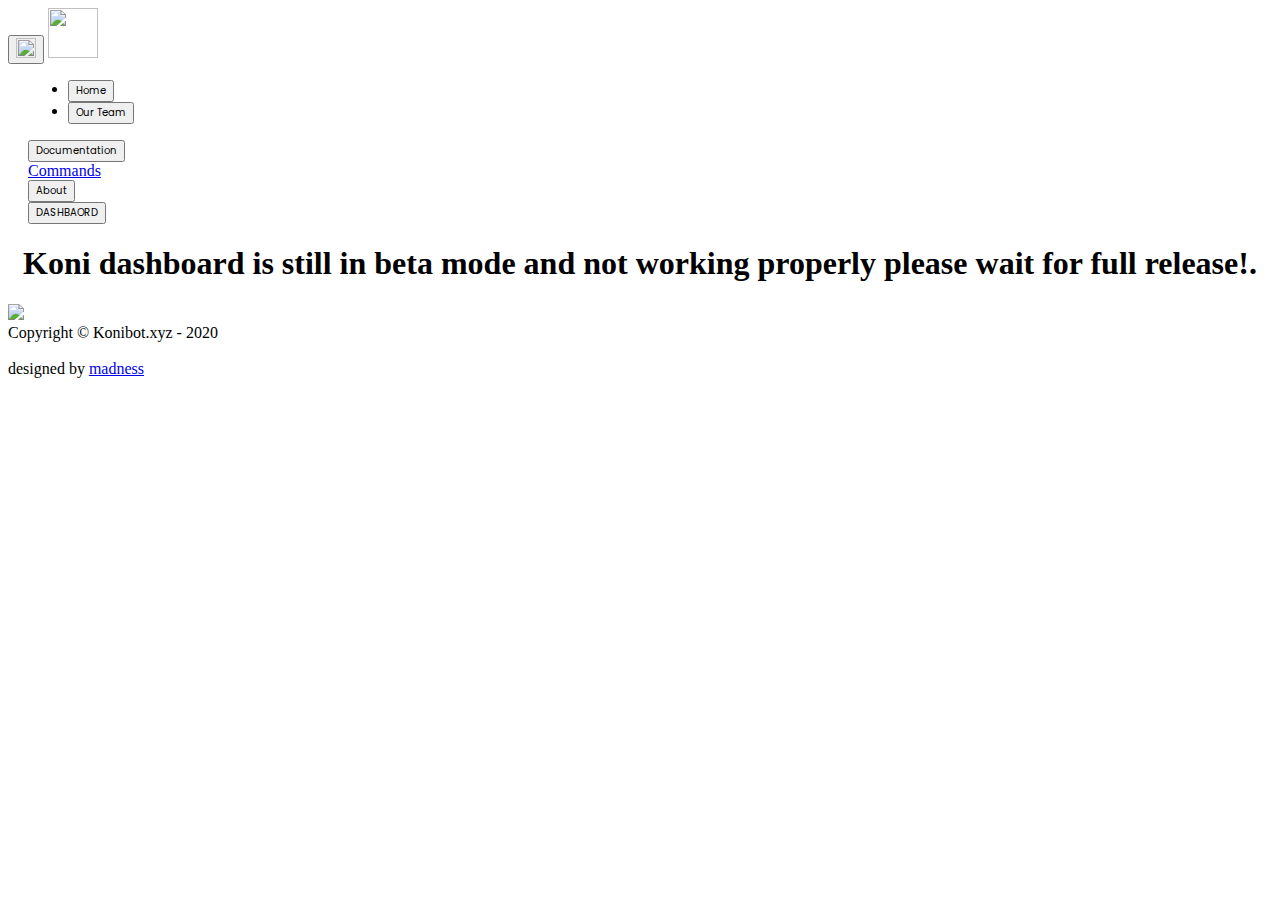
==== dashboard/index.html @ 7d9874c5 "Add files via upload" ====
<!DOCTYPE html>
<html lang="en">
<head>
    <meta charset="UTF-8">
    <meta name="viewport" content="width=device-width, initial-scale=1, shrink-to-fit=no">
    <link rel="stylesheet" href="../css/bootstrap.min.css">
    <link rel="stylesheet" href="../css/main.css">
    <link rel="stylesheet" href="../css/now-ui-kit.css">
    <link href="https://fonts.googleapis.com/css?family=Poppins:300,400,600,700,800,900&display=swap" rel="stylesheet">
    <link href="https://fonts.googleapis.com/css?family=Montserrat:400,600,700,800,900&display=swap" rel="stylesheet">
    <link href="https://fonts.googleapis.com/css?family=Lato:300,400,600,700,800,900&display=swap" rel="stylesheet">
    <title>KoniBot.XYZ</title>
</head>
<body>
    <nav class="navbar navbar-expand-lg bg-transparent">
        <button class="navbar-toggler" type="button" data-toggle="collapse" data-target="#navbarSupportedContent" aria-controls="navbarSupportedContent" aria-expanded="false" aria-label="Toggle navigation">
          <a href="https://konibot.xyz/"> <img src="../assets/logo.png" width="20px" height="20px" style="max-width: none !important;"> </a>
        </button>
        <a href="https://konibot.xyz/"> <img src="../assets/logo.png" width="50" height="50"> </a>
        <div class="collapse navbar-collapse" id="navbarSupportedContent" style="margin-left: 20px !important">
            <ul class="navbar-nav mr-auto">
                <li class="nav-item active">
                    <a class="nav-link" href="../index.html"><button class="btn login-btn btn-outline-accent my-2 my-sm-0" style="font-size: 10px !important;font-family: poppins !important;">Home</button></a>
                </li>
                <li class="nav-item">
                    <a class="nav-link" href="../dev.html"><button class="btn login-btn btn-outline-accent my-2 my-sm-0" style="font-size: 10px !important;font-family: poppins !important;">Our Team</button></a>
                </li>
            </ul>
            <div class="nav-item dropdown">
                <a class="nav-link dropdown-toggle" href="#" id="navbarDropdown" role="button" data-toggle="dropdown" aria-haspopup="true" aria-expanded="false">
                  <button class="btn login-btn btn-outline-accent my-2 my-sm-0" style="font-size: 10px !important;font-family: poppins !important;">Documentation</button>
                </a>
                <div class="dropdown-menu" aria-labelledby="navbarDropdown"> 
                    <a class="dropdown-item" href="../commands.html">Commands</a>
                    <!-- <a class="dropdown-item" href="/tutorials">Tutorials</a> -->
                    <!--  <div class="dropdown-divider"></div>  -->
                    <!--  <a class="dropdown-item" href="/server-settings">Server settings</a>  -->
                </div>
            </div>
            <div class="nav-item">
                <a class="nav-link" href="../about.html"><button class="btn login-btn btn-outline-accent my-2 my-sm-0" style="font-size: 10px !important;font-family: poppins !important;">About</button></a>
            </div>
            <a href="../dashboardredirect.html"><button class="btn login-btn btn-outline-accent my-2 my-sm-0" style="font-size: 10px !important;font-family: poppins !important;">DASHBAORD</button></a>
        </div>
    </nav>
<center>
<div class="headingabout">
    <h1 class="display-5 title">Koni dashboard is still in beta mode and not working properly please wait for full release!.</h1>
</div>
</center>
    <div class="footer">
        <div class="bot-footer">
            <img src="../assets/BotLogoWord.png" width="150"><br />
            Copyright © Konibot.xyz - 2020
        </div><br/>
        <div class="madness">designed by <a href="https://github.com/PixelMadness">madness</a></div>
    </div>
</div>
</center>
<script src="https://code.jquery.com/jquery-3.3.1.slim.min.js" integrity="sha384-q8i/X+965DzO0rT7abK41JStQIAqVgRVzpbzo5smXKp4YfRvH+8abtTE1Pi6jizo" crossorigin="anonymous"></script>
<script src="https://cdnjs.cloudflare.com/ajax/libs/popper.js/1.14.7/umd/popper.min.js" integrity="sha384-UO2eT0CpHqdSJQ6hJty5KVphtPhzWj9WO1clHTMGa3JDZwrnQq4sF86dIHNDz0W1" crossorigin="anonymous"></script>
<script src="https://stackpath.bootstrapcdn.com/bootstrap/4.3.1/js/bootstrap.min.js" integrity="sha384-JjSmVgyd0p3pXB1rRibZUAYoIIy6OrQ6VrjIEaFf/nJGzIxFDsf4x0xIM+B07jRM" crossorigin="anonymous"></script>
<script src="js/now-ui-kit.min.js"></script>
</body>
</html>
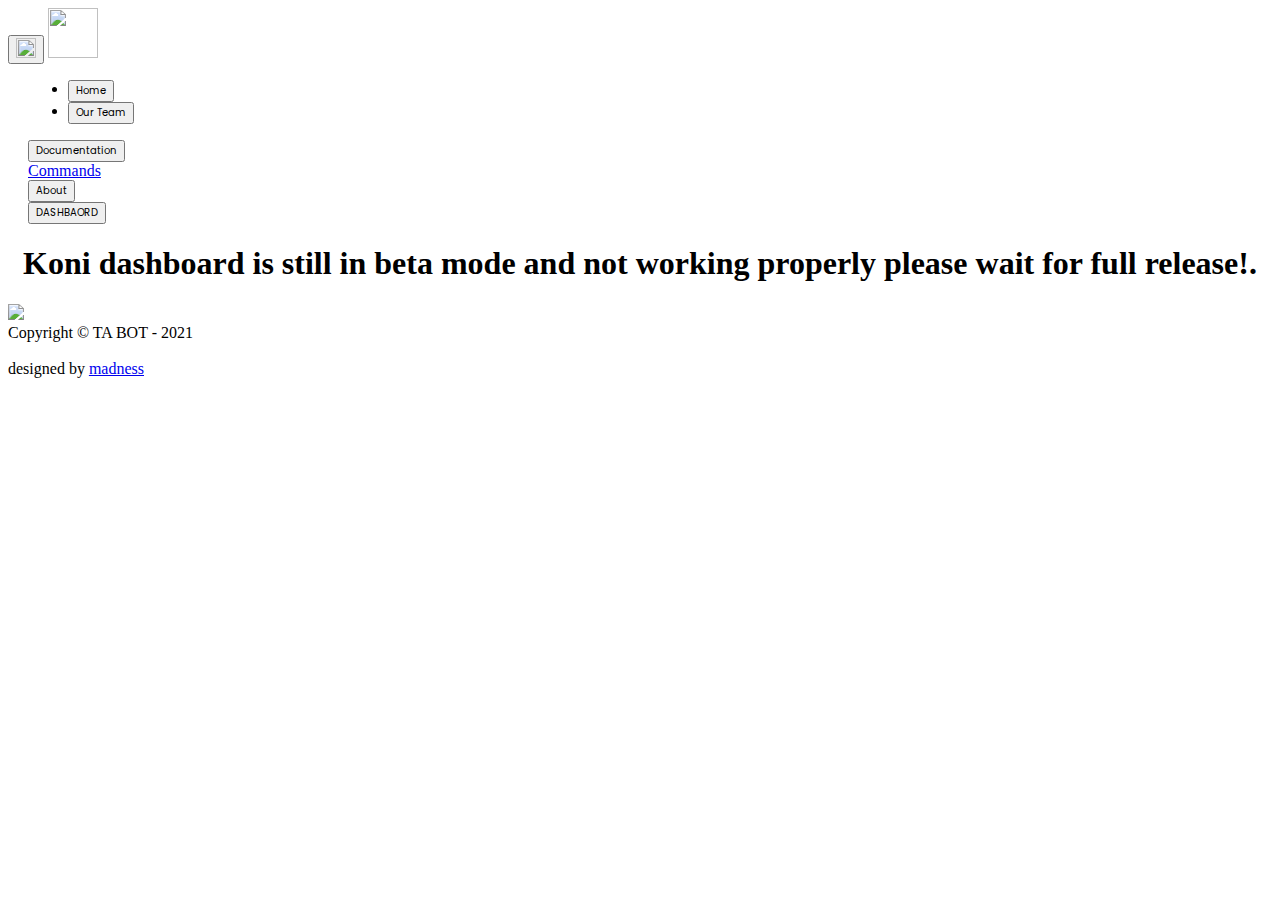
==== commit f6c4ec72: "Update index.html" ====
--- a/dashboard/index.html
+++ b/dashboard/index.html
@@ -9,14 +9,14 @@
     <link href="https://fonts.googleapis.com/css?family=Poppins:300,400,600,700,800,900&display=swap" rel="stylesheet">
     <link href="https://fonts.googleapis.com/css?family=Montserrat:400,600,700,800,900&display=swap" rel="stylesheet">
     <link href="https://fonts.googleapis.com/css?family=Lato:300,400,600,700,800,900&display=swap" rel="stylesheet">
-    <title>KoniBot.XYZ</title>
+    <title>TA BOT</title>
 </head>
 <body>
     <nav class="navbar navbar-expand-lg bg-transparent">
         <button class="navbar-toggler" type="button" data-toggle="collapse" data-target="#navbarSupportedContent" aria-controls="navbarSupportedContent" aria-expanded="false" aria-label="Toggle navigation">
-          <a href="https://konibot.xyz/"> <img src="../assets/logo.png" width="20px" height="20px" style="max-width: none !important;"> </a>
+          <a href="https://taha766.ewtsxgxchxgzv.repl.co/"> <img src="../assets/logo.png" width="20px" height="20px" style="max-width: none !important;"> </a>
         </button>
-        <a href="https://konibot.xyz/"> <img src="../assets/logo.png" width="50" height="50"> </a>
+        <a href="https://taha766.ewtsxgxchxgzv.repl.co/"> <img src="../assets/logo.png" width="50" height="50"> </a>
         <div class="collapse navbar-collapse" id="navbarSupportedContent" style="margin-left: 20px !important">
             <ul class="navbar-nav mr-auto">
                 <li class="nav-item active">
@@ -51,7 +51,7 @@
     <div class="footer">
         <div class="bot-footer">
             <img src="../assets/BotLogoWord.png" width="150"><br />
-            Copyright © Konibot.xyz - 2020
+            Copyright © TA BOT - 2021 
         </div><br/>
         <div class="madness">designed by <a href="https://github.com/PixelMadness">madness</a></div>
     </div>
